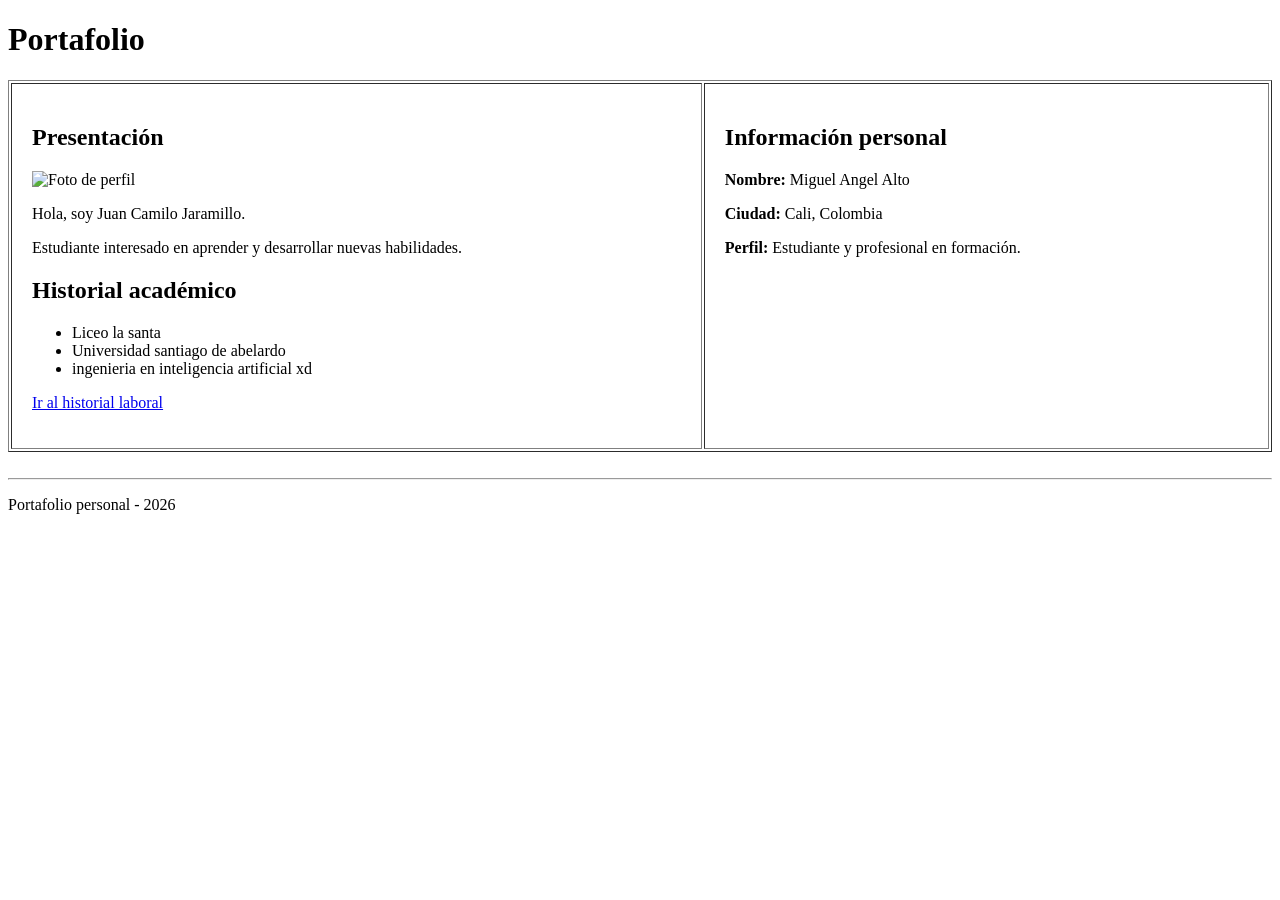
==== ejercicio/index.html @ f6809089 "taller y actividades" ====
<!DOCTYPE html>
<html lang="es">
<head>
  <meta charset="UTF-8">
  <meta name="viewport" content="width=device-width, initial-scale=1.0">
  <title>Portafolio</title>
</head>
<body>

  <h1>Portafolio</h1>

  <table border="1" width="100%" cellpadding="20">
    <tr>
      <td width="55%" valign="top">
        <h2>Presentación</h2>

        <img src="https://us.123rf.com/450wm/iko/iko1409/iko140900112/31693995-retrato-del-estudio-de-un-hombre-joven-y-guapo.jpg?ver=6" alt="Foto de perfil" width="130" height="130">

        <p>Hola, soy Juan Camilo Jaramillo.</p>
        <p>Estudiante interesado en aprender y desarrollar nuevas habilidades.</p>

        <h2>Historial académico</h2>
        <ul>
          <li>Liceo la santa</li>
          <li>Universidad santiago de abelardo</li>
          <li>ingenieria en inteligencia artificial xd</li>
        </ul>

        <p>
          <a href="historial.html">Ir al historial laboral</a>
        </p>
      </td>

      <td width="60%" valign="top">
        <h2>Información personal</h2>
        <p><strong>Nombre:</strong> Miguel Angel Alto </p>
        <p><strong>Ciudad:</strong> Cali, Colombia</p>
        <p><strong>Perfil:</strong> Estudiante y profesional en formación.</p>
      </td>
    </tr>
  </table>

  <br>
  <hr>

  <footer>
    <p>Portafolio personal - 2026</p>
  </footer>

</body>
</html>
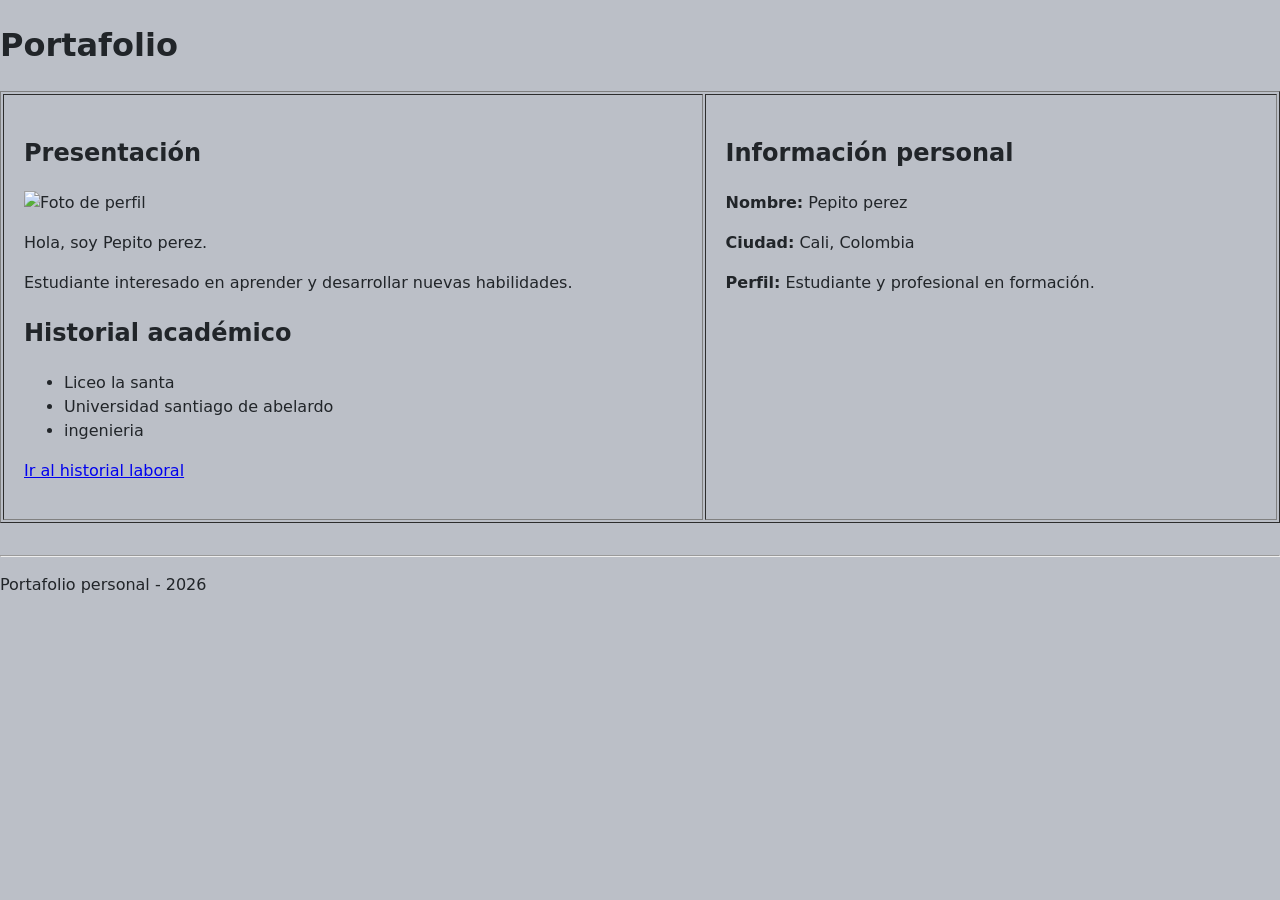
==== commit 5a259ed3: "actualizacion" ====
--- a/ejercicio/index.html
+++ b/ejercicio/index.html
@@ -4,11 +4,14 @@
   <meta charset="UTF-8">
   <meta name="viewport" content="width=device-width, initial-scale=1.0">
   <title>Portafolio</title>
+  <script src="https://cdn.tailwindcss.com"></script>
+  <link rel="stylesheet" href="styles.css">
 </head>
+
 <body>
 
   <h1>Portafolio</h1>
-
+  
   <table border="1" width="100%" cellpadding="20">
     <tr>
       <td width="55%" valign="top">
@@ -16,14 +19,14 @@
 
         <img src="https://us.123rf.com/450wm/iko/iko1409/iko140900112/31693995-retrato-del-estudio-de-un-hombre-joven-y-guapo.jpg?ver=6" alt="Foto de perfil" width="130" height="130">
 
-        <p>Hola, soy Juan Camilo Jaramillo.</p>
+        <p>Hola, soy Pepito perez.</p>
         <p>Estudiante interesado en aprender y desarrollar nuevas habilidades.</p>
 
         <h2>Historial académico</h2>
         <ul>
           <li>Liceo la santa</li>
           <li>Universidad santiago de abelardo</li>
-          <li>ingenieria en inteligencia artificial xd</li>
+          <li>ingenieria</li>
         </ul>
 
         <p>
@@ -33,7 +36,7 @@
 
       <td width="60%" valign="top">
         <h2>Información personal</h2>
-        <p><strong>Nombre:</strong> Miguel Angel Alto </p>
+        <p><strong>Nombre:</strong> Pepito perez </p>
         <p><strong>Ciudad:</strong> Cali, Colombia</p>
         <p><strong>Perfil:</strong> Estudiante y profesional en formación.</p>
       </td>
--- a/ejercicio/styles.css
+++ b/ejercicio/styles.css
@@ -0,0 +1,117 @@
+:root {
+  --color-fondo: #bbbfc7;
+  --color-primario: #1e881a;
+  --color-primario-oscuro: #053803;
+  --color-texto: #212529;
+  --color-tarjeta: #ffffff;
+  --radio-borde: 8px;
+  --espaciado: 1rem;
+}
+
+* {
+  box-sizing: border-box;
+}
+
+body {
+  margin: 0;
+  font-family: system-ui, -apple-system, "Segoe UI", sans-serif;
+  background-color: var(--color-fondo);
+  color: var(--color-texto);
+  line-height: 1.5;
+}
+
+/* Encabezado */
+
+.site-header {
+  background-color: var(--color-primario);
+  color: white;
+  padding: 1.5rem 2rem;
+}
+
+.site-header h1 {
+  margin: 0 0 0.25rem 0;
+}
+
+.tagline {
+  margin: 0 0 1rem 0;
+  opacity: 0.9;
+}
+
+/* Menú de navegación */
+
+.main-nav ul {
+  list-style: none;
+  display: flex;
+  gap: 1.5rem;
+  padding: 0;
+  margin: 0;
+  flex-wrap: wrap;
+}
+
+.main-nav a {
+  color: white;
+  text-decoration: none;
+  font-weight: 600;
+}
+
+.main-nav a:hover {
+  text-decoration: underline;
+}
+
+/* Contenido principal */
+
+main {
+  max-width: 960px;
+  margin: 2rem auto;
+  padding: 0 1rem;
+
+  display: flex;
+  flex-direction: column;
+  gap: 2rem;
+}
+
+/* Secciones */
+
+section {
+  background-color: var(--color-tarjeta);
+  border-radius: var(--radio-borde);
+  padding: 1.5rem;
+  box-shadow: 0 1px 3px rgba(0, 0, 0, 0.08);
+}
+
+section h2 {
+  color: var(--color-primario-oscuro);
+  margin-top: 0;
+}
+
+/* Imagen de perfil */
+
+section img {
+  display: block;
+  width: 150px;
+  height: 150px;
+  object-fit: cover;
+  border-radius: 50%;
+  border: 4px solid var(--color-primario);
+  margin-bottom: 1rem;
+}
+
+/* Listas */
+
+section ul {
+  padding-left: 1.5rem;
+}
+
+section li {
+  margin-bottom: 0.5rem;
+}
+
+/* Pie de página */
+
+.site-footer {
+  background-color: var(--color-primario-oscuro);
+  color: white;
+  text-align: center;
+  padding: 1rem;
+  margin-top: 2rem;
+}
